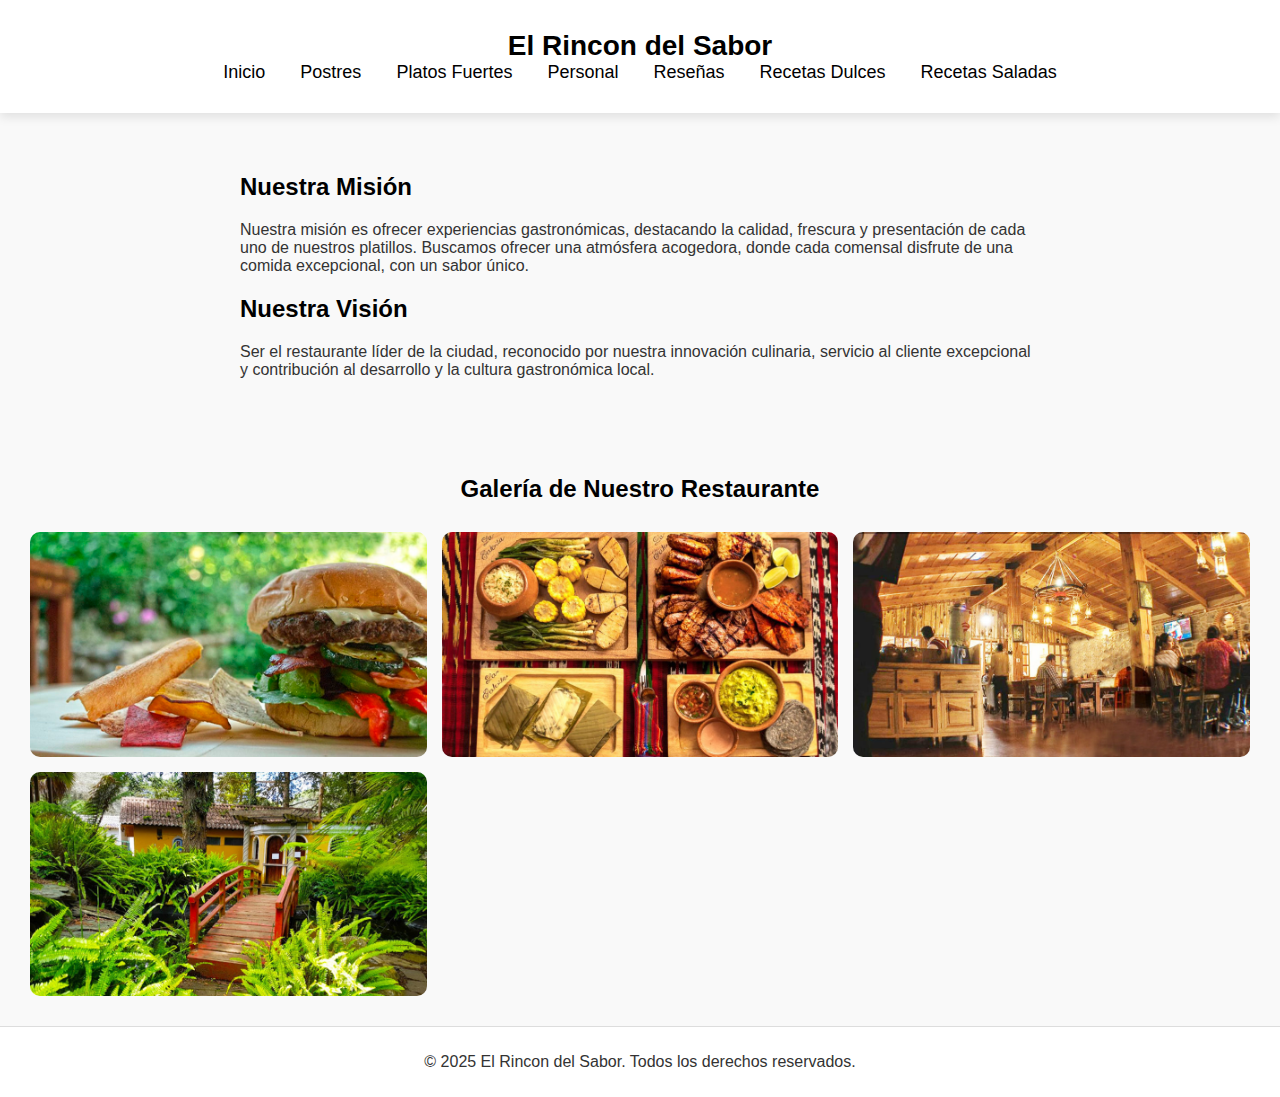
==== index.html @ 6f78fc16 "Add files via upload" ====
<!DOCTYPE html>
<html lang="es">
    <head>
        <meta charset="UTF-8">
        <meta name="viewport" content="width=device-width, initial-scale=1.0">
        <meta name="description" content="El Rincon del Sabor - Experiencias gastronómicas únicas del sabor de la vida.">  
        <meta name="keywords" content="Restaurante, gourmet, cocina, platos y postres.">
        <meta property="og:title" content="El Rincon del Sabor">
        <meta property="og:description" content="El Rincon del Sabor ofrece una experiencia culinaria, con platos únicos exclusivos y postres deliciosos.">
        <meta property="og:image" content="URL_de_imagen">
        <meta property="og:url" content="https://www.el-rincon-del-sabor.com">
        <link rel="icon" href="Imagenes/logo.png">
        <meta property="og:type" content="website">
        <title>El Rincon del Sabor</title>
        <link rel="stylesheet" href="styles.css">
    </head>
    <body> 
        <header>
            <h1>El Rincon del Sabor</h1>
            <nav>
                <ul>
                    <li><a href="index.html">Inicio</a></li>
                    <li><a href="menu/postres.html">Postres</a></li>
                    <li><a href="menu/platos-fuertes.html">Platos Fuertes</a></li>
                    <li><a href="personal/personal.html">Personal</a></li>
                    <li><a href="resenias/resenias.html">Reseñas</a></li>
                    <li><a href="recetas/recetas dulces.html">Recetas Dulces</a></li>
                    <li><a href="recetas/recetas saladas.html">Recetas Saladas</a></li>
                </ul>
            </nav>
        </header>

        <section class="content">
            <h2>Nuestra Misión</h2>
            <p>Nuestra misión es ofrecer experiencias gastronómicas, destacando la calidad, frescura y presentación de cada uno de nuestros platillos. 
                Buscamos ofrecer una atmósfera acogedora, donde cada comensal disfrute de una comida excepcional, con un sabor único.</p>

            <h2>Nuestra Visión</h2>
            <p>Ser el restaurante líder de la ciudad, reconocido por nuestra innovación culinaria, servicio al cliente excepcional y contribución al desarrollo
                y la cultura gastronómica local.</p>
        </section>

        <section class="gallery">
            <h2>Galería de Nuestro Restaurante</h2>
            <div class="gallery-container">
                <img src="Imagenes/Colibri-Restaurante2-885x500.png" alt="Platillos Principales">
                <img src="Imagenes/La-Galerita-885x500.jpg" alt="Platillos principales">
                <img src="Imagenes/La-Galerita1-885x500.jpg" alt="Interior del restaurante">
                <img src="Imagenes/Posible-portada-1-885x500.jpg" alt="Exterior del restaurante">
            </div>
        </section>

        <footer>
            <p>&copy; 2025 El Rincon del Sabor. Todos los derechos reservados.</p>
        </footer>
    </body>
</html>
---- styles.css ----
body {
    font-family: Arial, sans-serif;
    margin: 0;
    padding: 0;
    background-color: #f9f9f9;
    color: #333;
}

header {
    display: flex;
    flex-direction: column;
    align-items: center;
    background-color: #ffffff;
    padding: 30px;
    box-shadow: 0px 4px 10px rgba(0, 0, 0, 0.1);
}

h1 {
    margin: 0;
    color: #000;
    font-size: 28px;
}

nav ul {
    list-style: none;
    padding: 0;
    margin: 0;
    display: flex;
    justify-content: center;
    flex-wrap: wrap;
    gap: 15px;
}

nav ul li {
    margin: 0;
}

nav ul li a {
    text-decoration: none;
    color: #000;
    font-size: 18px;
    padding: 10px;
    transition: color 0.3s ease, background-color 0.3s ease;
    border-radius: 5px;
}

nav ul li a:hover {
    color: #fff;
    background-color: #ff6600;
}

.content {
    padding: 20px;
    margin: 20px auto;
    max-width: 800px;
}

h2 {
    color: #000;
}

.gallery {
    padding: 20px;
    text-align: center;
}

.gallery-container {
    display: grid;
    grid-template-columns: repeat(auto-fit, minmax(300px, 1fr));
    gap: 15px;
    padding: 10px;
}

.gallery-container img {
    width: 100%;
    height: auto;
    border-radius: 10px;
    transition: transform 0.3s ease;
}

.gallery-container img:hover {
    transform: scale(1.05);
}

footer {
    padding: 10px;
    text-align: center;
    background-color: #ffffff;
    border-top: 1px solid #ddd;
}
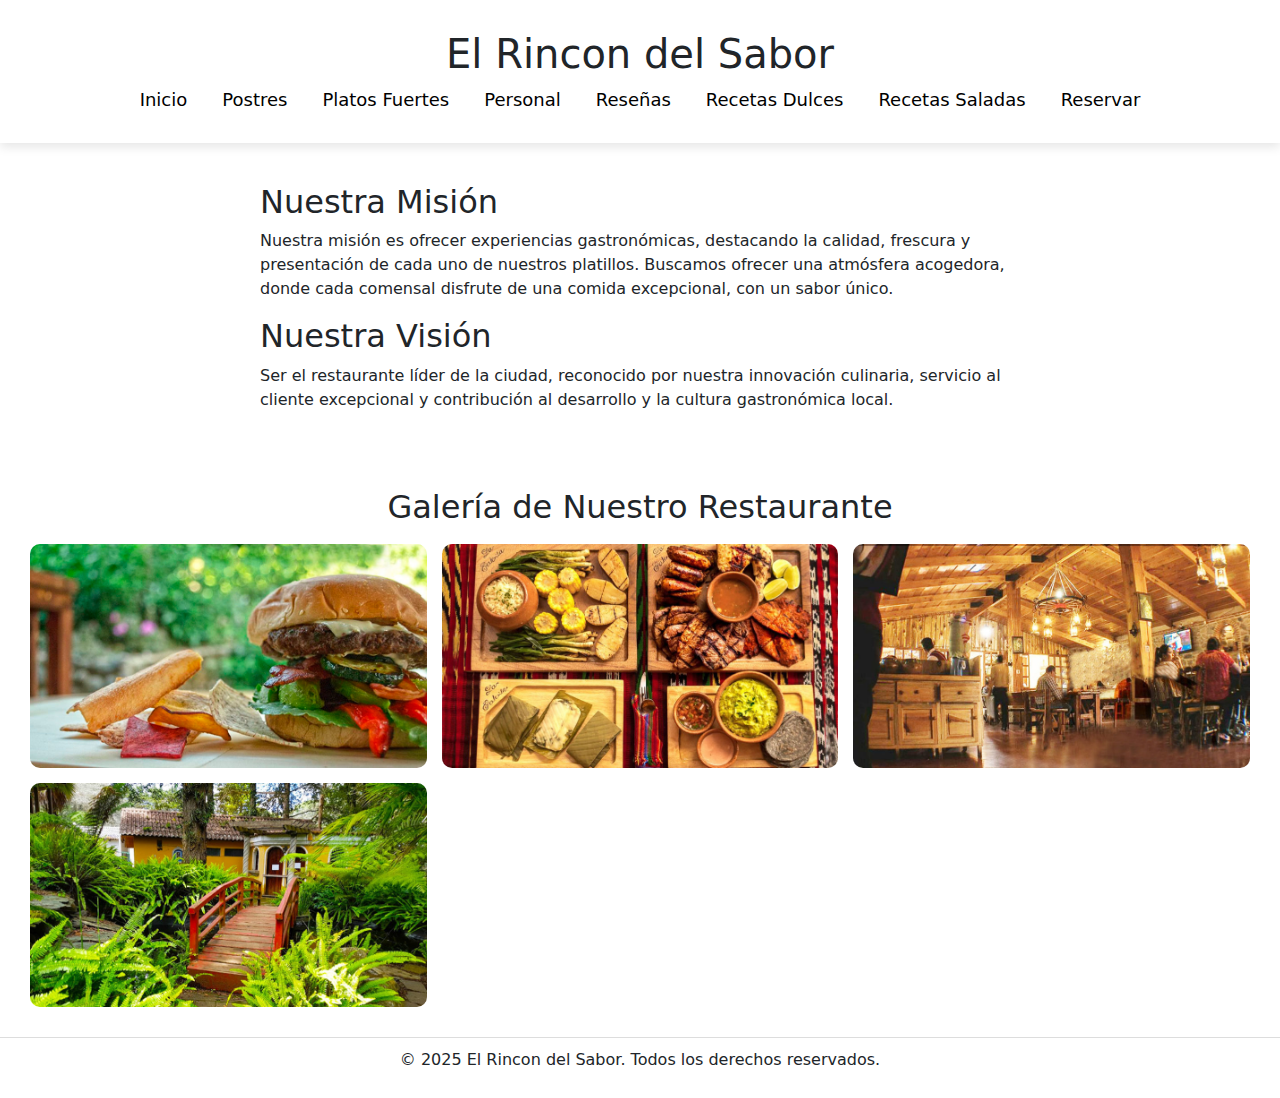
==== commit 513cdb4c: "cambios" ====
--- a/index.html
+++ b/index.html
@@ -1,57 +1,106 @@
 <!DOCTYPE html>
 <html lang="es">
-    <head>
-        <meta charset="UTF-8">
-        <meta name="viewport" content="width=device-width, initial-scale=1.0">
-        <meta name="description" content="El Rincon del Sabor - Experiencias gastronómicas únicas del sabor de la vida.">  
-        <meta name="keywords" content="Restaurante, gourmet, cocina, platos y postres.">
-        <meta property="og:title" content="El Rincon del Sabor">
-        <meta property="og:description" content="El Rincon del Sabor ofrece una experiencia culinaria, con platos únicos exclusivos y postres deliciosos.">
-        <meta property="og:image" content="URL_de_imagen">
-        <meta property="og:url" content="https://www.el-rincon-del-sabor.com">
-        <link rel="icon" href="Imagenes/logo.png">
-        <meta property="og:type" content="website">
-        <title>El Rincon del Sabor</title>
-        <link rel="stylesheet" href="styles.css">
-    </head>
-    <body> 
-        <header>
-            <h1>El Rincon del Sabor</h1>
-            <nav>
-                <ul>
-                    <li><a href="index.html">Inicio</a></li>
-                    <li><a href="menu/postres.html">Postres</a></li>
-                    <li><a href="menu/platos-fuertes.html">Platos Fuertes</a></li>
-                    <li><a href="personal/personal.html">Personal</a></li>
-                    <li><a href="resenias/resenias.html">Reseñas</a></li>
-                    <li><a href="recetas/recetas dulces.html">Recetas Dulces</a></li>
-                    <li><a href="recetas/recetas saladas.html">Recetas Saladas</a></li>
-                </ul>
-            </nav>
-        </header>
+<head>
+    <meta charset="UTF-8">
+    <meta name="viewport" content="width=device-width, initial-scale=1.0">
+    <meta name="description" content="El Rincon del Sabor - Experiencias gastronómicas únicas del sabor de la vida.">  
+    <meta name="keywords" content="Restaurante, gourmet, cocina, platos y postres.">
+    <meta property="og:title" content="El Rincon del Sabor">
+    <meta property="og:description" content="El Rincon del Sabor ofrece una experiencia culinaria, con platos únicos exclusivos y postres deliciosos.">
+    <meta property="og:image" content="URL_de_imagen">
+    <meta property="og:url" content="https://www.el-rincon-del-sabor.com">
+    <meta property="og:type" content="website">
+    <link rel="icon" href="Imagenes/logo.png">
+    <title>El Rincon del Sabor</title>
+    <form action="procesar_reserva.php" method="POST">
 
-        <section class="content">
-            <h2>Nuestra Misión</h2>
-            <p>Nuestra misión es ofrecer experiencias gastronómicas, destacando la calidad, frescura y presentación de cada uno de nuestros platillos. 
-                Buscamos ofrecer una atmósfera acogedora, donde cada comensal disfrute de una comida excepcional, con un sabor único.</p>
 
-            <h2>Nuestra Visión</h2>
-            <p>Ser el restaurante líder de la ciudad, reconocido por nuestra innovación culinaria, servicio al cliente excepcional y contribución al desarrollo
-                y la cultura gastronómica local.</p>
-        </section>
+    <link rel="stylesheet" href="styles.css">
 
-        <section class="gallery">
-            <h2>Galería de Nuestro Restaurante</h2>
-            <div class="gallery-container">
-                <img src="Imagenes/Colibri-Restaurante2-885x500.png" alt="Platillos Principales">
-                <img src="Imagenes/La-Galerita-885x500.jpg" alt="Platillos principales">
-                <img src="Imagenes/La-Galerita1-885x500.jpg" alt="Interior del restaurante">
-                <img src="Imagenes/Posible-portada-1-885x500.jpg" alt="Exterior del restaurante">
+    <link href="https://cdn.jsdelivr.net/npm/bootstrap@5.3.0/dist/css/bootstrap.min.css" rel="stylesheet">
+
+    <script src="https://code.jquery.com/jquery-3.6.0.min.js"></script>
+</head>
+<body> 
+    <header>
+        <h1>El Rincon del Sabor</h1>
+        <nav>
+            <ul>
+                <li><a href="index.html">Inicio</a></li>
+                <li><a href="menu/postres.html">Postres</a></li>
+                <li><a href="menu/platos-fuertes.html">Platos Fuertes</a></li>
+                <li><a href="personal/personal.html">Personal</a></li>
+                <li><a href="resenias/resenias.html">Reseñas</a></li>
+                <li><a href="recetas/recetas dulces.html">Recetas Dulces</a></li>
+                <li><a href="recetas/recetas saladas.html">Recetas Saladas</a></li>
+                <li><a href="#" data-bs-toggle="modal" data-bs-target="#modalReserva">Reservar</a></li>
+            </ul>
+        </nav>
+    </header>
+
+    <section class="content">
+        <h2>Nuestra Misión</h2>
+        <p>Nuestra misión es ofrecer experiencias gastronómicas, destacando la calidad, frescura y presentación de cada uno de nuestros platillos. 
+            Buscamos ofrecer una atmósfera acogedora, donde cada comensal disfrute de una comida excepcional, con un sabor único.</p>
+
+        <h2>Nuestra Visión</h2>
+        <p>Ser el restaurante líder de la ciudad, reconocido por nuestra innovación culinaria, servicio al cliente excepcional y contribución al desarrollo
+            y la cultura gastronómica local.</p>
+    </section>
+
+    <section class="gallery">
+        <h2>Galería de Nuestro Restaurante</h2>
+        <div class="gallery-container">
+            <img src="./Imagenes/Colibri-Restaurante2-885x500.png" alt="Platillos Principales">
+            <img src="./Imagenes/La-Galerita-885x500.jpg" alt="Platillos principales">
+            <img src="./Imagenes/La-Galerita1-885x500.jpg" alt="Interior del restaurante">
+            <img src="./Imagenes/Posible-portada-1-885x500.jpg" alt="Exterior del restaurante">
+        </div>
+    </section>
+
+    <div class="modal fade" id="modalReserva" tabindex="-1" aria-labelledby="modalReservaLabel" aria-hidden="true">
+        <div class="modal-dialog">
+            <div class="modal-content">
+                <form action="procesar_reserva.php" method="POST">
+                    <div class="modal-header">
+                        <h5 class="modal-title" id="modalReservaLabel">Reservar</h5>
+                        <button type="button" class="btn-close" data-bs-dismiss="modal" aria-label="Cerrar"></button>
+                    </div>
+                    <div class="modal-body">
+                        <div class="mb-3">
+                            <label class="form-label">Nombre de cliente *</label>
+                            <input type="text" name="nombre" class="form-control" required>
+                        </div>
+                        <div class="mb-3">
+                            <label class="form-label">Teléfono *</label>
+                            <input type="tel" name="telefono" class="form-control" required>
+                        </div>
+                        <div class="mb-3">
+                            <label class="form-label">Fecha de reserva *</label>
+                            <input type="date" name="fecha" class="form-control" required>
+                        </div>
+                        <div class="mb-3">
+                            <label class="form-label">Hora de reserva *</label>
+                            <input type="time" name="hora" class="form-control" required>
+                        </div>
+                        <div class="mb-3">
+                            <label class="form-label">Descripción</label>
+                            <textarea name="descripcion" class="form-control"></textarea>
+                        </div>
+                    </div>
+                    <div class="modal-footer">
+                        <button type="submit" class="btn btn-primary">Reservar</button>
+                        <button type="button" class="btn btn-secondary" data-bs-dismiss="modal">Cerrar</button>
+                    </div>
+                </form>
             </div>
-        </section>
+        </div>
+    </div>
 
-        <footer>
-            <p>&copy; 2025 El Rincon del Sabor. Todos los derechos reservados.</p>
-        </footer>
-    </body>
+    <footer>
+        <p>&copy; 2025 El Rincon del Sabor. Todos los derechos reservados.</p>
+    </footer>
+
+    <script src="https://cdn.jsdelivr.net/npm/bootstrap@5.3.0/dist/js/bootstrap.bundle.min.js"></script>
+</body>
 </html>
